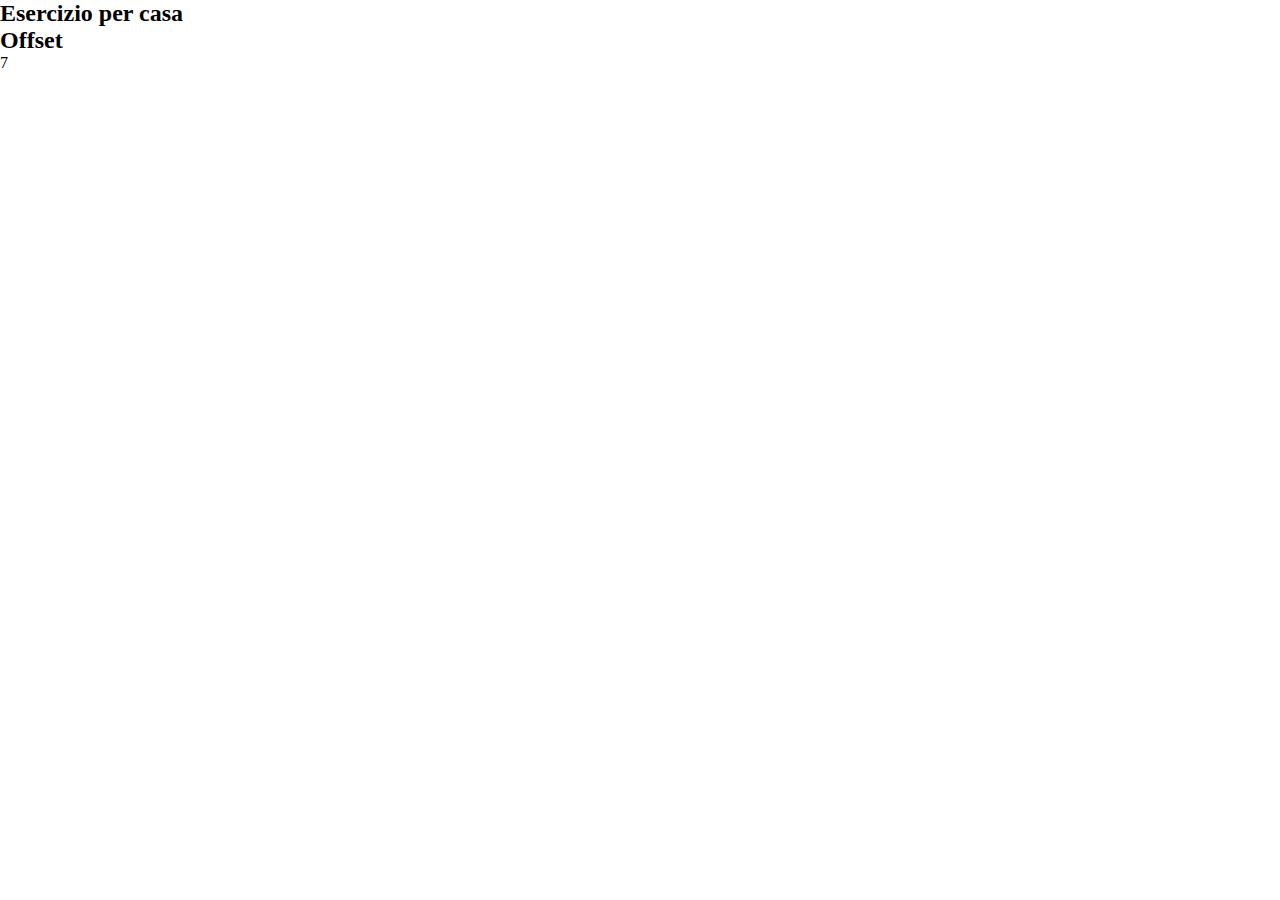
==== index.html @ 0c7e4e6e "frame html" ====
<!DOCTYPE html>
<html lang="en">
<head>
    <meta charset="UTF-8">
    <meta http-equiv="X-UA-Compatible" content="IE=edge">
    <meta name="viewport" content="width=device-width, initial-scale=1.0">
    <link rel="stylesheet" href="12bool/12bool.css">
    <link rel="stylesheet" href="css/style.css">

    <title>12Bool</title>
</head>
<body>
    <h2>Esercizio per casa</h2>
    <div class="container">
        <div class="row">
            <div class="col-1"></div>
            <div class="col-1"></div>
            <div class="col-1"></div>
            <div class="col-1"></div>
            <div class="col-1"></div>
            <div class="col-1"></div>
            <div class="col-1"></div>
            <div class="col-1"></div>
            <div class="col-1"></div>
            <div class="col-1"></div>
            <div class="col-1"></div>
            <div class="col-1"></div>
        </div>
        <div class="row">
            <div class="col-2"></div>
            <div class="col-5"></div>
            <div class="col-5"></div>
        </div>
        <div class="row">
            <div class="col-12"></div>
        </div>
        <div class="row">
            <div class="col-8"></div>
            <div class="col-2"></div>
            <div class="col-2"></div>
        </div>
        <div class="row">
            <div class="col-1"></div>
            <div class="col-2"></div>
            <div class="col-2"></div>
            <div class="col-6"></div>
            <div class="col-1"></div>
        </div>
        <div class="row">
            <div class="col-6">
                <div class="row nested">
                    <div class="col-2 nested"></div>
                    <div class="col-2 nested"></div>
                    <div class="col-8 nested"></div>
                </div>
            </div>
            <div class="col-6">
                <div class="col-6 nested"></div>
            </div>
        </div>
    </div>
    <div class="container">
        <div class="row">
            <div class="col-12"></div>
        </div>
        <div class="row">
            <div class="col-1"></div>
            <div class="col-11"></div>
        </div>
        <div class="row">
            <div class="col-2"></div>
            <div class="col-10"></div>
        </div>
        <div class="row">
            <div class="col-3"></div>
            <div class="col-9"></div>
        </div>
        <div class="row">
            <div class="col-4"></div>
            <div class="col-8"></div>
        </div>
        <div class="row">
            <div class="col-5"></div>
            <div class="col-7"></div>
        </div>
        <div class="row">
            <div class="col-6"></div>
            <div class="col-6"></div>
        </div>
    </div>
    <h2>Offset</h2>
    <div class="container">
        <div class="row">
            <div class="col-1 offset-11"></div>
        </div>
        <div class="row">
            <div class="col-2 offset-10"></div>
        </div>
        <div class="row">
            <div class="col-3 offset-9"></div>
        </div>
        <div class="row">
            <div class="col-4 offset-8"></div>
        </div>
        <div class="row">
            <div class="col-5 offset-7"></div>
        </div>
        <div class="row">
            <div class="col-6 offset-6"></div>
        </div>
        <div class="row">
            <div class="col-7 offset-5"></div>
        </div>
        <div class="row">
            <div class="col-8 offset-4"></div>
        </div>
        <div class="row">
            <div class="col-9 offset-3"></div>
        </div>
        <div class="row">
            <div class="col-10 offset-2"></div>
        </div>
        <div class="row">
            <div class="col-11 offset-1">7</div>
        </div>
    </div>
</body>
</html>
---- css/style.css ----
/* Regole generali */
*{
    margin:0;
    padding:0;
    box-sizing: border-box;
}
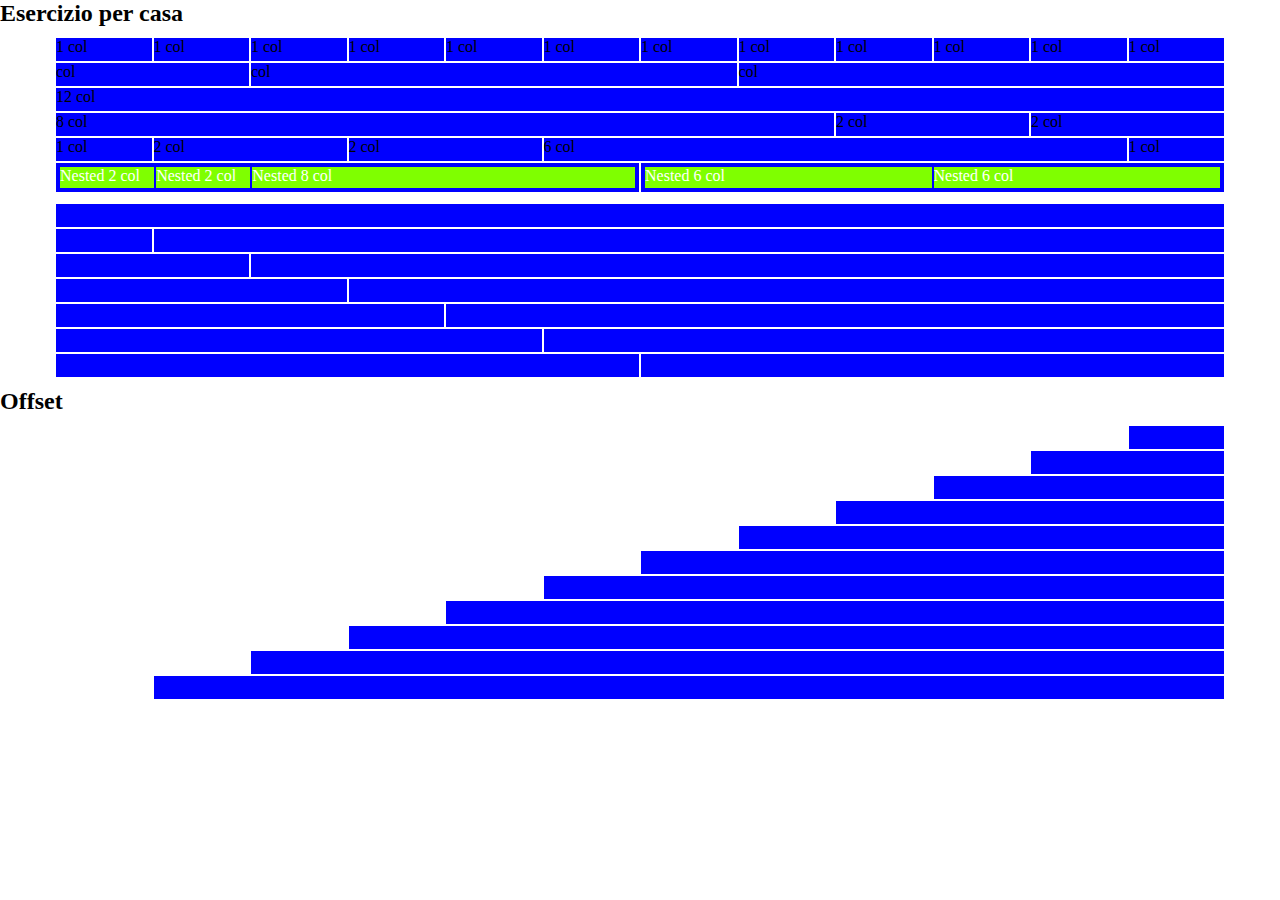
==== commit 992590b2: "creazione framework" ====
--- a/index.html
+++ b/index.html
@@ -13,115 +13,118 @@
     <h2>Esercizio per casa</h2>
     <div class="container">
         <div class="row">
-            <div class="col-1"></div>
-            <div class="col-1"></div>
-            <div class="col-1"></div>
-            <div class="col-1"></div>
-            <div class="col-1"></div>
-            <div class="col-1"></div>
-            <div class="col-1"></div>
-            <div class="col-1"></div>
-            <div class="col-1"></div>
-            <div class="col-1"></div>
-            <div class="col-1"></div>
-            <div class="col-1"></div>
+            <div class="col-xs-1">1 col</div>
+            <div class="col-xs-1">1 col</div>
+            <div class="col-xs-1">1 col</div>
+            <div class="col-xs-1">1 col</div>
+            <div class="col-xs-1">1 col</div>
+            <div class="col-xs-1">1 col</div>
+            <div class="col-xs-1">1 col</div>
+            <div class="col-xs-1">1 col</div>
+            <div class="col-xs-1">1 col</div>
+            <div class="col-xs-1">1 col</div>
+            <div class="col-xs-1">1 col</div>
+            <div class="col-xs-1">1 col</div>
         </div>
         <div class="row">
-            <div class="col-2"></div>
-            <div class="col-5"></div>
-            <div class="col-5"></div>
+            <div class="col-xs-2">col</div>
+            <div class="col-xs-5">col</div>
+            <div class="col-xs-5">col</div>
         </div>
         <div class="row">
-            <div class="col-12"></div>
+            <div class="col-xs-12">12 col</div>
         </div>
         <div class="row">
-            <div class="col-8"></div>
-            <div class="col-2"></div>
-            <div class="col-2"></div>
+            <div class="col-xs-8">8 col</div>
+            <div class="col-xs-2">2 col</div>
+            <div class="col-xs-2">2 col</div>
         </div>
         <div class="row">
-            <div class="col-1"></div>
-            <div class="col-2"></div>
-            <div class="col-2"></div>
-            <div class="col-6"></div>
-            <div class="col-1"></div>
+            <div class="col-xs-1">1 col</div>
+            <div class="col-xs-2">2 col</div>
+            <div class="col-xs-2">2 col</div>
+            <div class="col-xs-6">6 col</div>
+            <div class="col-xs-1">1 col</div>
         </div>
         <div class="row">
-            <div class="col-6">
+            <div class="col-xs-6">
                 <div class="row nested">
-                    <div class="col-2 nested"></div>
-                    <div class="col-2 nested"></div>
-                    <div class="col-8 nested"></div>
+                    <div class="col-xs-2 nested">Nested 2 col</div>
+                    <div class="col-xs-2 nested">Nested 2 col</div>
+                    <div class="col-xs-8 nested">Nested 8 col</div>
                 </div>
             </div>
-            <div class="col-6">
-                <div class="col-6 nested"></div>
+            <div class="col-xs-6">
+                <div class="row nested">
+                    <div class="col-xs-6 nested">Nested 6 col</div>
+                    <div class="col-xs-6 nested">Nested 6 col</div>
+                </div>
             </div>
         </div>
     </div>
     <div class="container">
         <div class="row">
-            <div class="col-12"></div>
+            <div class="col-xs-12"></div>
         </div>
         <div class="row">
-            <div class="col-1"></div>
-            <div class="col-11"></div>
+            <div class="col-xs-1"></div>
+            <div class="col-xs-11"></div>
         </div>
         <div class="row">
-            <div class="col-2"></div>
-            <div class="col-10"></div>
+            <div class="col-xs-2"></div>
+            <div class="col-xs-10"></div>
         </div>
         <div class="row">
-            <div class="col-3"></div>
-            <div class="col-9"></div>
+            <div class="col-xs-3"></div>
+            <div class="col-xs-9"></div>
         </div>
         <div class="row">
-            <div class="col-4"></div>
-            <div class="col-8"></div>
+            <div class="col-xs-4"></div>
+            <div class="col-xs-8"></div>
         </div>
         <div class="row">
-            <div class="col-5"></div>
-            <div class="col-7"></div>
+            <div class="col-xs-5"></div>
+            <div class="col-xs-7"></div>
         </div>
         <div class="row">
-            <div class="col-6"></div>
-            <div class="col-6"></div>
+            <div class="col-xs-6"></div>
+            <div class="col-xs-6"></div>
         </div>
     </div>
     <h2>Offset</h2>
     <div class="container">
         <div class="row">
-            <div class="col-1 offset-11"></div>
+            <div class="col-xs-1 offset-xs-11"></div>
         </div>
         <div class="row">
-            <div class="col-2 offset-10"></div>
+            <div class="col-xs-2 offset-xs-10"></div>
         </div>
         <div class="row">
-            <div class="col-3 offset-9"></div>
+            <div class="col-xs-3 offset-xs-9"></div>
         </div>
         <div class="row">
-            <div class="col-4 offset-8"></div>
+            <div class="col-xs-4 offset-xs-8"></div>
         </div>
         <div class="row">
-            <div class="col-5 offset-7"></div>
+            <div class="col-xs-5 offset-xs-7"></div>
         </div>
         <div class="row">
-            <div class="col-6 offset-6"></div>
+            <div class="col-xs-6 offset-xs-6"></div>
         </div>
         <div class="row">
-            <div class="col-7 offset-5"></div>
+            <div class="col-xs-7 offset-xs-5"></div>
         </div>
         <div class="row">
-            <div class="col-8 offset-4"></div>
+            <div class="col-xs-8 offset-xs-4"></div>
         </div>
         <div class="row">
-            <div class="col-9 offset-3"></div>
+            <div class="col-xs-9 offset-xs-3"></div>
         </div>
         <div class="row">
-            <div class="col-10 offset-2"></div>
+            <div class="col-xs-10 offset-xs-2"></div>
         </div>
         <div class="row">
-            <div class="col-11 offset-1">7</div>
+            <div class="col-xs-11 offset-xs-1"></div>
         </div>
     </div>
 </body>
--- a/12bool/12bool.css
+++ b/12bool/12bool.css
@@ -0,0 +1,85 @@
+/* Framework */
+.container{
+    max-width:1170px;
+    margin:0 auto;
+}
+
+.row{
+    display:flex;
+    flex-direction:row;
+    flex-wrap:wrap;
+}
+
+
+/* Col width */
+.col-xs-1{
+    flex-basis:calc((100% / 12) * 1);
+}
+.col-xs-2{
+    flex-basis:calc((100% / 12) * 2);
+}
+.col-xs-3{
+    flex-basis:calc((100% / 12) * 3);
+}
+.col-xs-4{
+    flex-basis:calc((100% / 12) * 4);
+}
+.col-xs-5{
+    flex-basis:calc((100% / 12) * 5);
+}
+.col-xs-6{
+    flex-basis:calc((100% / 12) * 6);
+}
+.col-xs-7{
+    flex-basis:calc((100% / 12) * 7);
+}
+.col-xs-8{
+    flex-basis:calc((100% / 12) * 8);
+}
+.col-xs-9{
+    flex-basis:calc((100% / 12) * 9);
+}
+.col-xs-10{
+    flex-basis:calc((100% / 12) * 10);
+}
+.col-xs-11{
+    flex-basis:calc((100% / 12) * 11);
+}
+.col-xs-12{
+    flex-basis:calc((100% / 12) * 12);
+}
+
+/* Offset */
+.offset-xs-1{
+    margin-left:calc((100% / 12) * 1);
+}
+.offset-xs-2{
+    margin-left:calc((100% / 12) * 2);
+}
+.offset-xs-3{
+    margin-left:calc((100% / 12) * 3);
+}
+.offset-xs-4{
+    margin-left:calc((100% / 12) * 4);
+}
+.offset-xs-5{
+    margin-left:calc((100% / 12) * 5);
+}
+.offset-xs-6{
+    margin-left:calc((100% / 12) * 6);
+}
+.offset-xs-7{
+    margin-left:calc((100% / 12) * 7);
+}
+.offset-xs-8{
+    margin-left:calc((100% / 12) * 8);
+}
+.offset-xs-9{
+    margin-left:calc((100% / 12) * 9);
+}
+.offset-xs-10{
+    margin-left:calc((100% / 12) * 10);
+}
+.offset-xs-11{
+    margin-left:calc((100% / 12) * 11);
+}--- a/css/style.css
+++ b/css/style.css
@@ -4,3 +4,29 @@
     padding:0;
     box-sizing: border-box;
 }
+.body{
+    max-width:1170px;
+    font-family: 'Franklin Gothic Medium', 'Arial Narrow', Arial, sans-serif;
+    font-size: 14px;
+}
+
+/* caratteristiche estetiche frame */
+[class*="col-xs-"]{
+    border: 1px solid #fff;
+    background-color: blue;
+}
+
+[class*="nested"]{
+    background-color: chartreuse;
+    border: 1px solid blue;
+    color:#fff;
+}
+.row.nested{
+    margin: 2px;
+}
+.container{
+    margin:10px auto;
+}
+.row{
+    min-height:25px;
+}